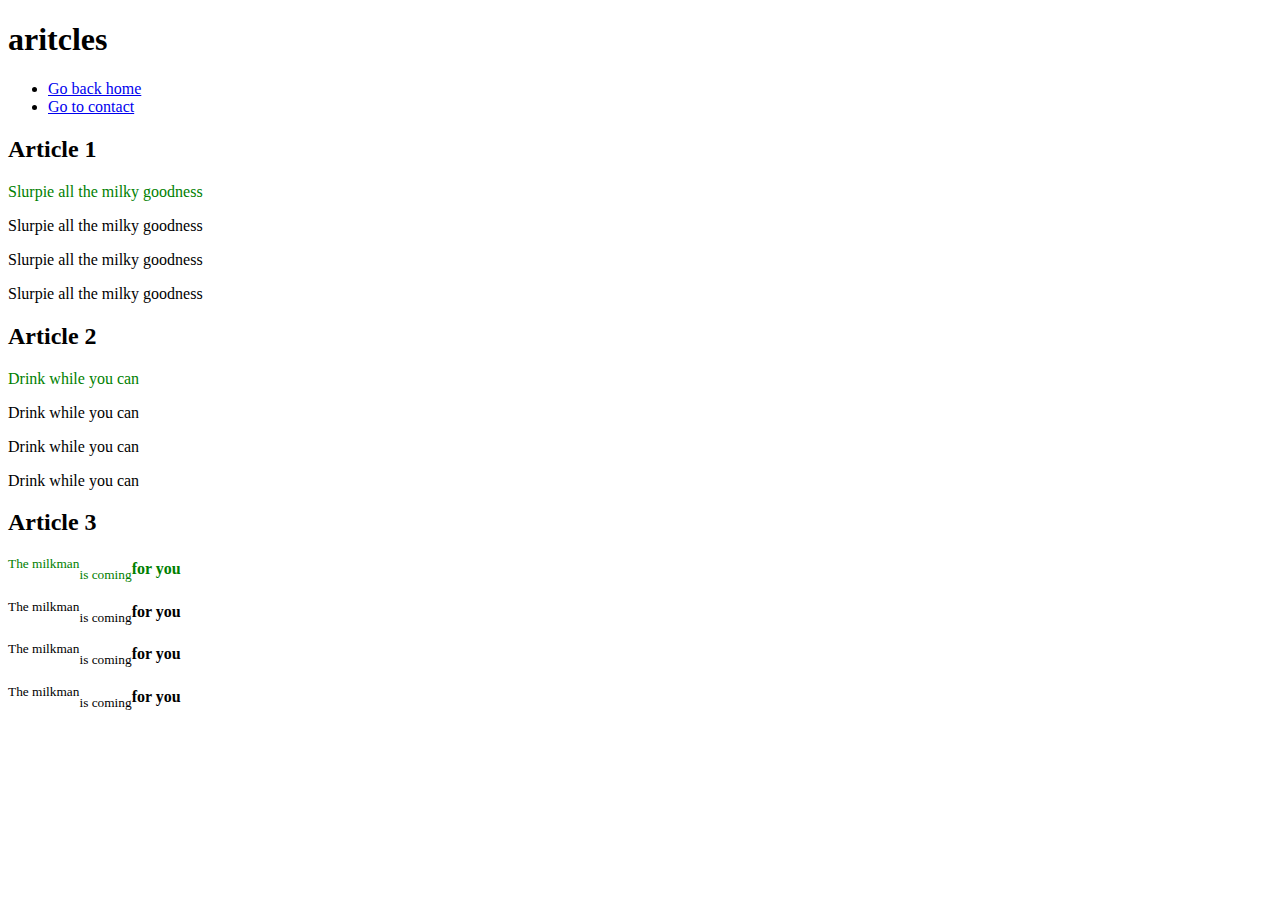
==== articles.html @ ce78233e "Adjacent Selectors" ====
<!DOCTYPE html>
<html lang="en">
<head>
    <meta charset="UTF-8">
    <meta http-equiv="X-UA-Compatible" content="IE=edge">
    <meta name="viewport" content="width=device-width, initial-scale=1.0">
    <title>CSS for beginners</title>
    <link rel="stylesheet" type=text/css href="CSS/syntax.css">
</head>

<body>

    <div id="header">
        <h1>aritcles</h1>
    </div>
    <ul>
    <li><a href="index.html">Go back home</a></li>
    <li><a href="contact.html">Go to contact</a></li>
    </ul>
    <div id="all-articles">
        
        <h2>Article 1</h2>
        <p>Slurpie all the milky goodness</p>
        <p>Slurpie all the milky goodness</p>
        <p>Slurpie all the milky goodness</p>
        <p>Slurpie all the milky goodness</p>

        <h2>Article 2</h2>
        <p>Drink while you can</p>
        <p>Drink while you can</p>
        <p>Drink while you can</p>
        <p>Drink while you can</p>

        <h2>Article 3</h2>
        <p><sup>The milkman</sup><sub>is coming</sub><b>for you</b> </p>
        <p><sup>The milkman</sup><sub>is coming</sub><b>for you</b> </p>
        <p><sup>The milkman</sup><sub>is coming</sub><b>for you</b> </p>
        <p><sup>The milkman</sup><sub>is coming</sub><b>for you</b> </p>

    </div>



</body>
</html>
---- CSS/syntax.css ----
/*********************************
*
* Author: The milkman
* Place: behind you
* Why: for all your SINS
*
*********************************/

#all-articles h2 + p{
    color: green;
}
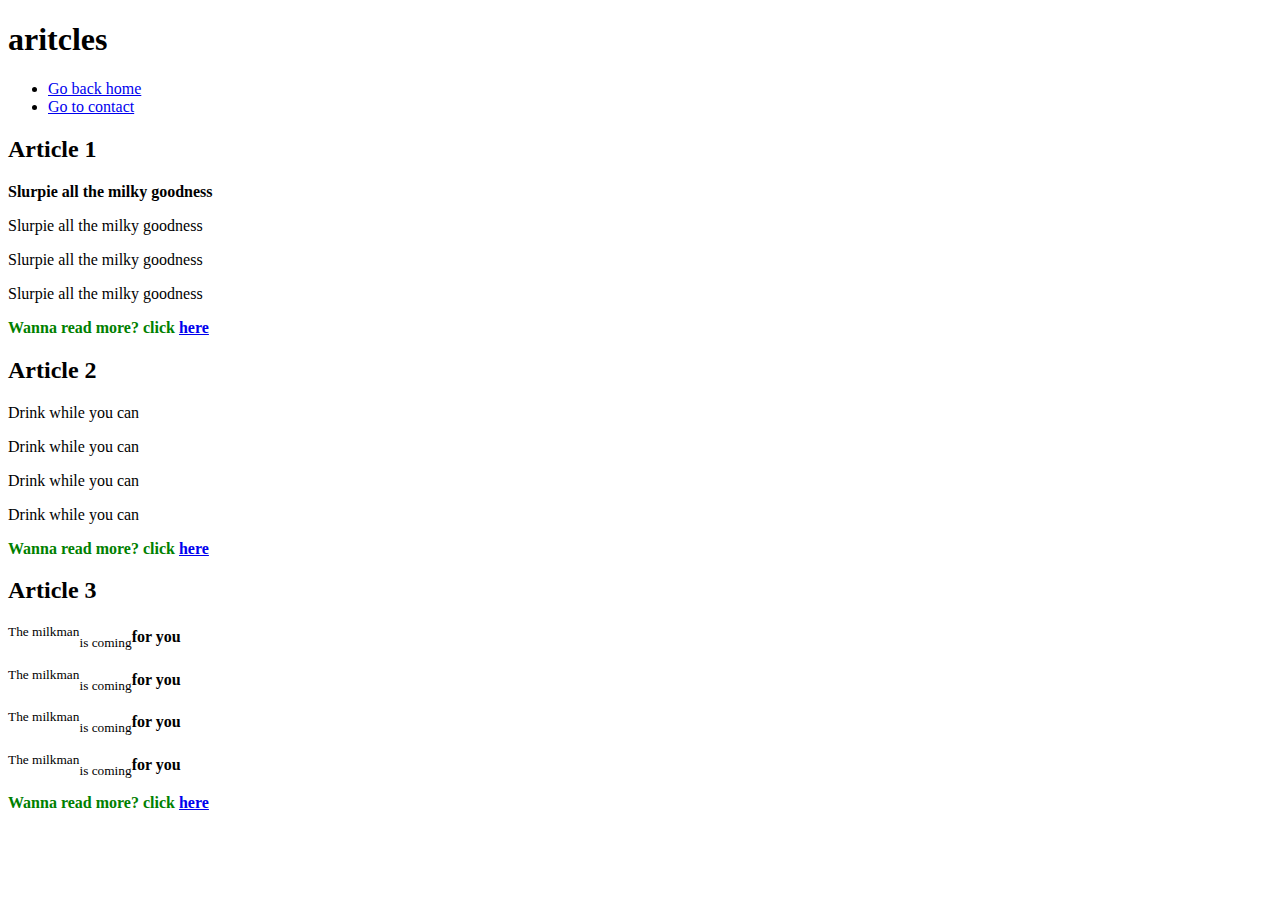
==== commit c07a9ae1: "First & Last Child Selectors" ====
--- a/articles.html
+++ b/articles.html
@@ -19,24 +19,35 @@
     </ul>
     <div id="all-articles">
         
+    
         <h2>Article 1</h2>
-        <p>Slurpie all the milky goodness</p>
-        <p>Slurpie all the milky goodness</p>
-        <p>Slurpie all the milky goodness</p>
-        <p>Slurpie all the milky goodness</p>
 
+        <article>
+            <p>Slurpie all the milky goodness</p>
+            <p>Slurpie all the milky goodness</p>
+            <p>Slurpie all the milky goodness</p>
+            <p>Slurpie all the milky goodness</p>
+            <p>Wanna read more? click <a href="http://www.media-up.pl" target="_blank">here</a></p></article>
+        
+    </article>
+
+    <article>
         <h2>Article 2</h2>
         <p>Drink while you can</p>
         <p>Drink while you can</p>
         <p>Drink while you can</p>
         <p>Drink while you can</p>
+        <p>Wanna read more? click <a href="http://www.media-up.pl">here</a></p>
+    </article>
 
+    <article>
         <h2>Article 3</h2>
         <p><sup>The milkman</sup><sub>is coming</sub><b>for you</b> </p>
         <p><sup>The milkman</sup><sub>is coming</sub><b>for you</b> </p>
         <p><sup>The milkman</sup><sub>is coming</sub><b>for you</b> </p>
         <p><sup>The milkman</sup><sub>is coming</sub><b>for you</b> </p>
-
+        <p>Wanna read more? click <a href="http://www.media-up.pl">here</a></p>
+    </article>
     </div>
 
 
--- a/CSS/syntax.css
+++ b/CSS/syntax.css
@@ -6,6 +6,14 @@
 *
 *********************************/
 
-#all-articles h2 + p{
+article p:first-child{
+
+    font-weight: bold;
+
+}
+
+article p:last-child{
+
     color: green;
+    font-weight: 900;
 }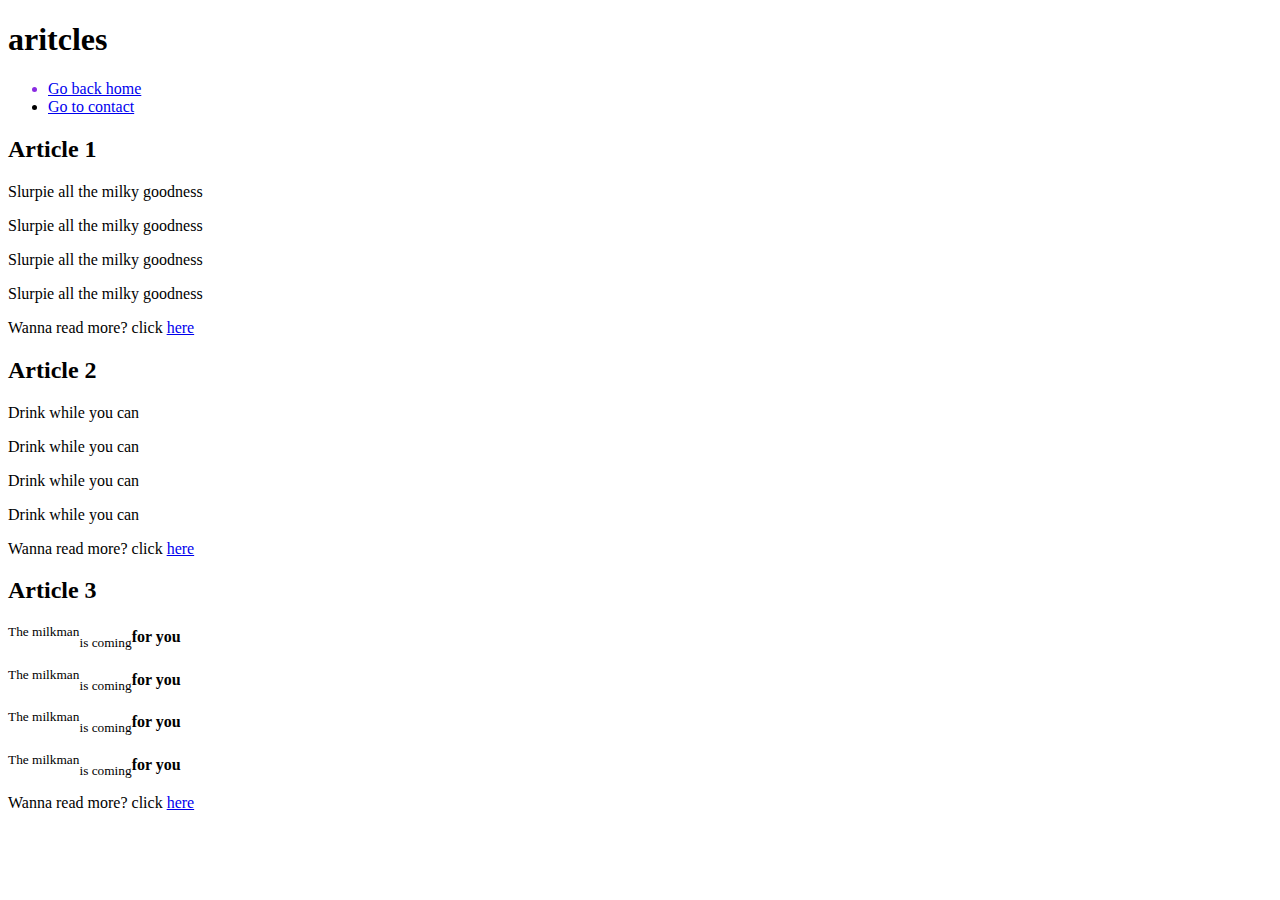
==== commit 07a3e78c: "nth Child Selectors" ====
--- a/articles.html
+++ b/articles.html
@@ -48,6 +48,9 @@
         <p><sup>The milkman</sup><sub>is coming</sub><b>for you</b> </p>
         <p>Wanna read more? click <a href="http://www.media-up.pl">here</a></p>
     </article>
+
+
+  
     </div>
 
 
--- a/CSS/syntax.css
+++ b/CSS/syntax.css
@@ -6,14 +6,6 @@
 *
 *********************************/
 
-article p:first-child{
-
-    font-weight: bold;
-
-}
-
-article p:last-child{
-
-    color: green;
-    font-weight: 900;
+li:nth-child(2n + 1){
+    color: blueviolet;
 }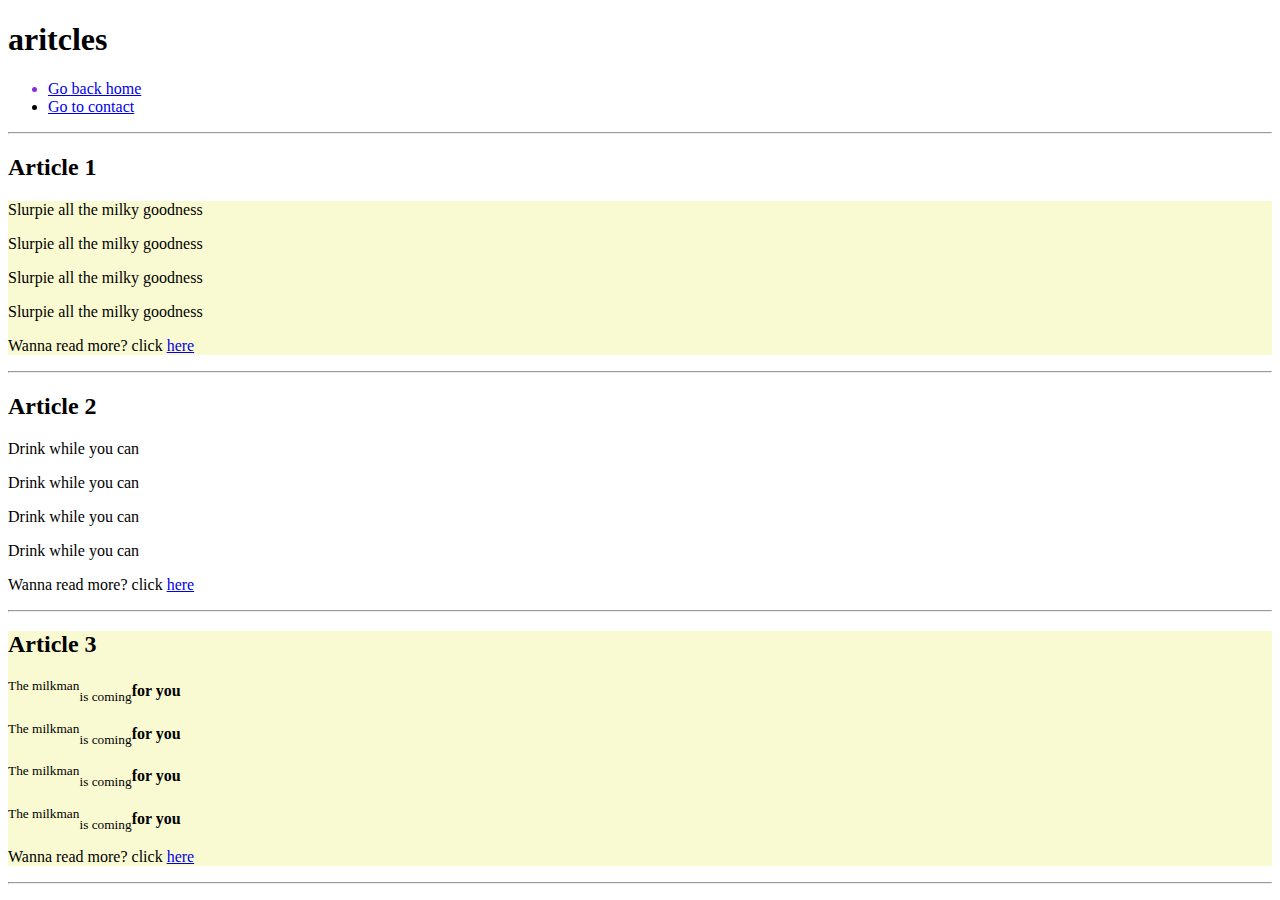
==== commit 2e3df9bc: "nth of Type Selectors" ====
--- a/articles.html
+++ b/articles.html
@@ -20,6 +20,7 @@
     <div id="all-articles">
         
     
+<hr>
         <h2>Article 1</h2>
 
         <article>
@@ -30,7 +31,7 @@
             <p>Wanna read more? click <a href="http://www.media-up.pl" target="_blank">here</a></p></article>
         
     </article>
-
+<hr>
     <article>
         <h2>Article 2</h2>
         <p>Drink while you can</p>
@@ -39,7 +40,7 @@
         <p>Drink while you can</p>
         <p>Wanna read more? click <a href="http://www.media-up.pl">here</a></p>
     </article>
-
+<hr>
     <article>
         <h2>Article 3</h2>
         <p><sup>The milkman</sup><sub>is coming</sub><b>for you</b> </p>
@@ -48,7 +49,7 @@
         <p><sup>The milkman</sup><sub>is coming</sub><b>for you</b> </p>
         <p>Wanna read more? click <a href="http://www.media-up.pl">here</a></p>
     </article>
-
+<hr>
 
   
     </div>
--- a/CSS/syntax.css
+++ b/CSS/syntax.css
@@ -8,4 +8,8 @@
 
 li:nth-child(2n + 1){
     color: blueviolet;
+}
+
+article:nth-of-type(odd){
+    background: lightgoldenrodyellow;
 }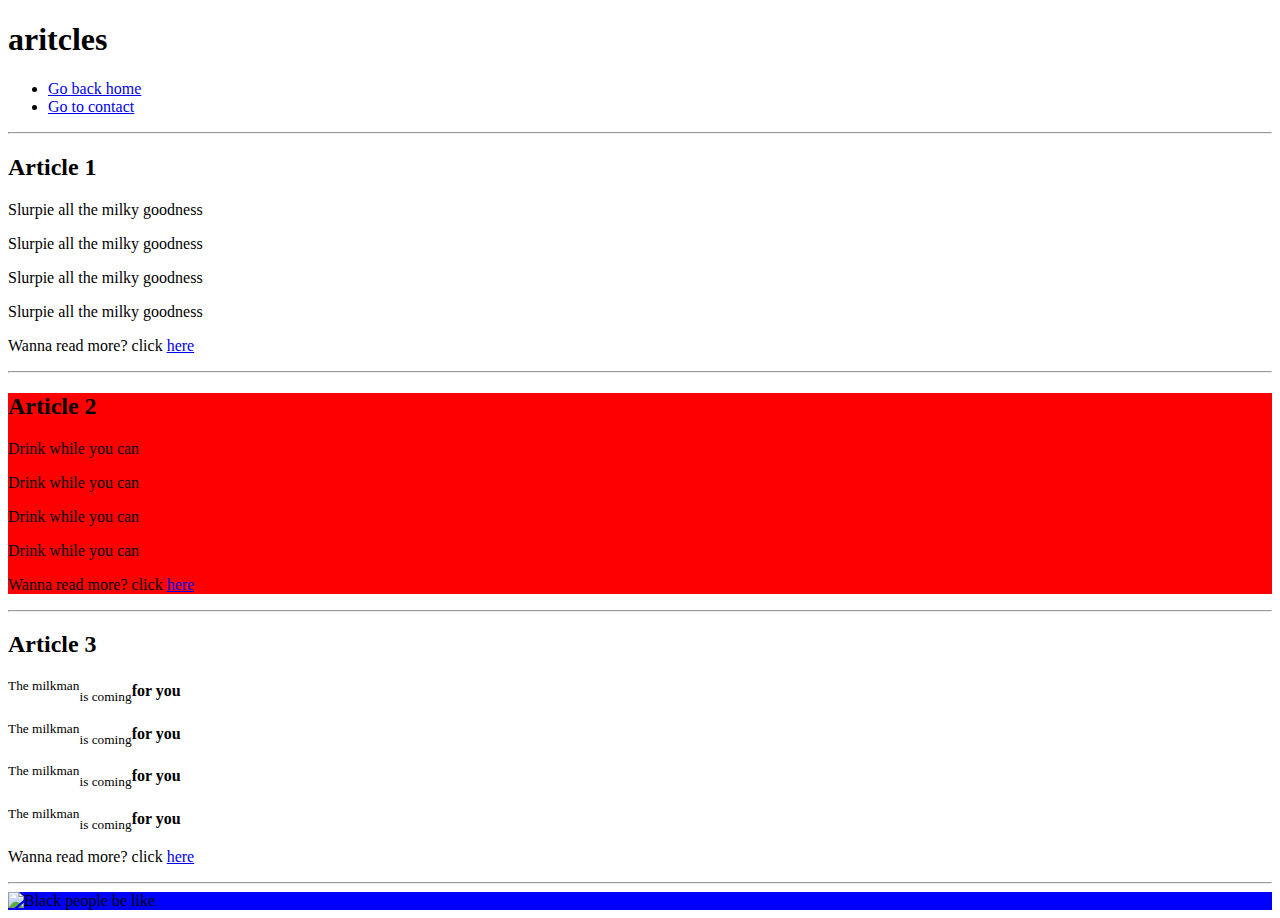
==== commit 29a879e2: "Combining Selectors" ====
--- a/articles.html
+++ b/articles.html
@@ -32,7 +32,7 @@
         
     </article>
 <hr>
-    <article>
+    <article class="featured-content">
         <h2>Article 2</h2>
         <p>Drink while you can</p>
         <p>Drink while you can</p>
@@ -50,7 +50,9 @@
         <p>Wanna read more? click <a href="http://www.media-up.pl">here</a></p>
     </article>
 <hr>
-
+     <div class="featured-content">
+        <img src="#" alt="Black people be like" >
+    </div>
   
     </div>
 
--- a/CSS/syntax.css
+++ b/CSS/syntax.css
@@ -6,10 +6,10 @@
 *
 *********************************/
 
-li:nth-child(2n + 1){
-    color: blueviolet;
+article.featured-content{
+   background-color: red;
 }
 
-article:nth-of-type(odd){
-    background: lightgoldenrodyellow;
+div.featured-content{
+    background-color: blue;
 }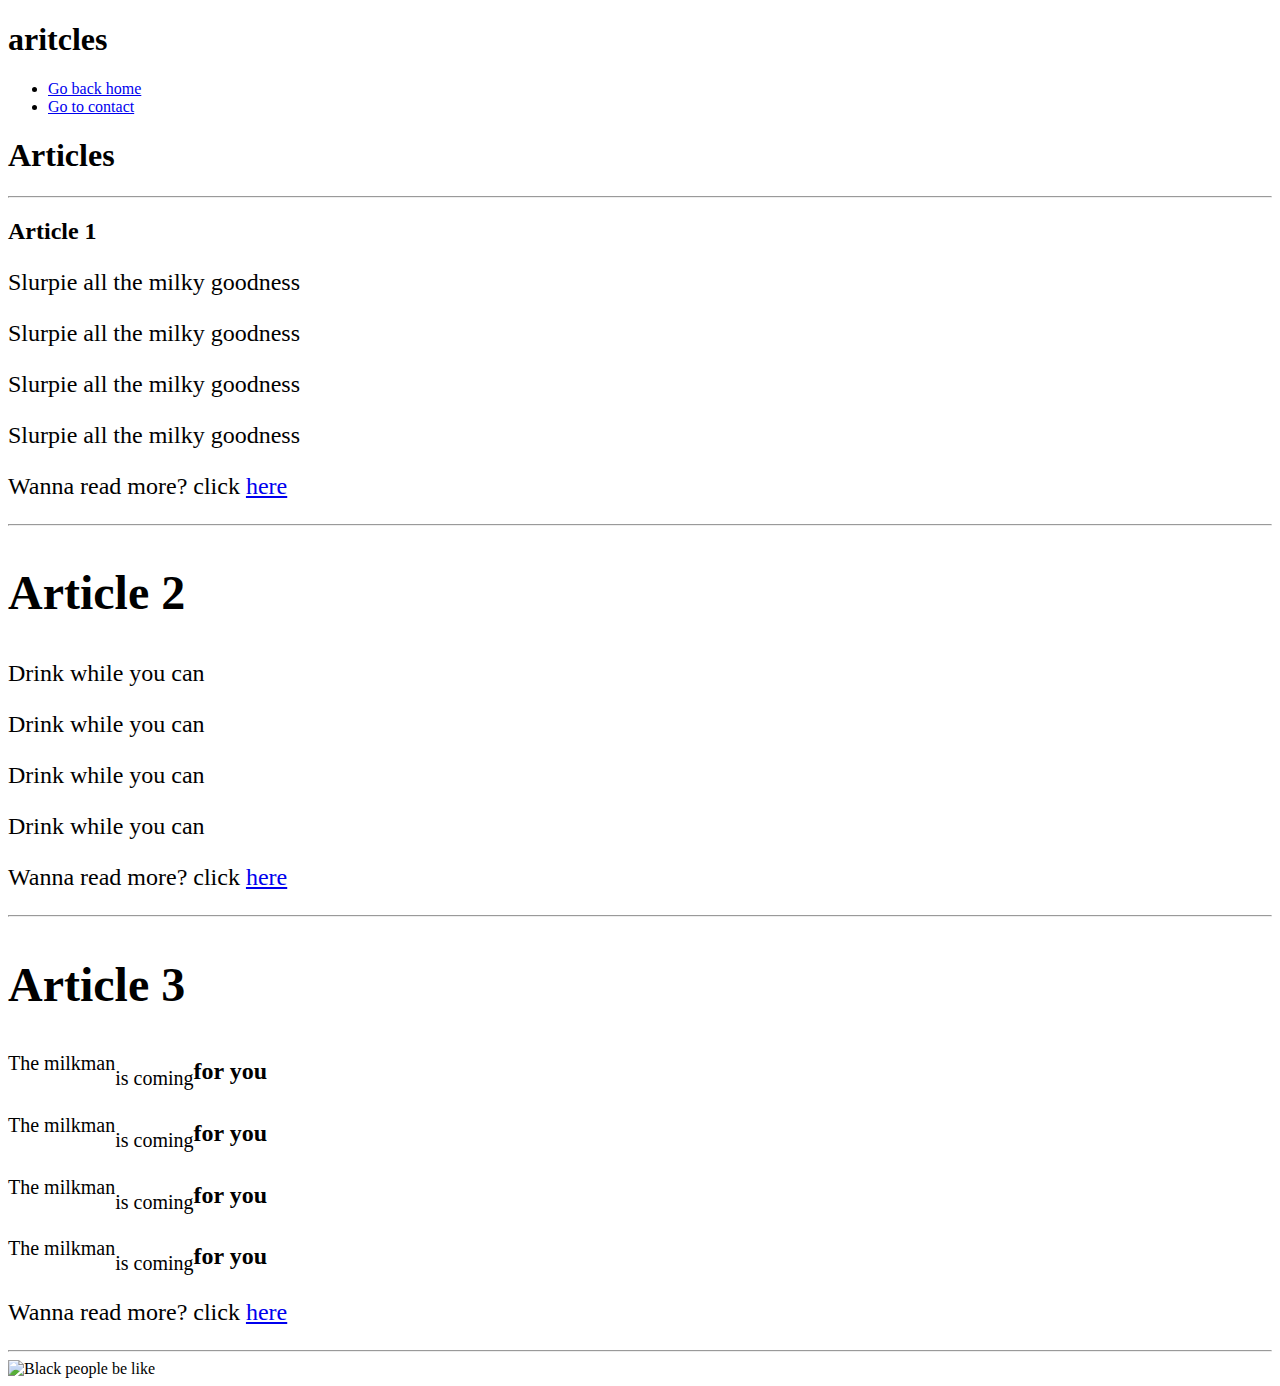
==== commit b104181d: "Font Size" ====
--- a/articles.html
+++ b/articles.html
@@ -19,8 +19,9 @@
     </ul>
     <div id="all-articles">
         
-    
-<hr>
+    <h1>Articles</h1>
+
+        <hr>
         <h2>Article 1</h2>
 
         <article>
--- a/CSS/syntax.css
+++ b/CSS/syntax.css
@@ -6,10 +6,14 @@
 *
 *********************************/
 
-article.featured-content{
-   background-color: red;
+article{
+    font-size: 16px;
 }
 
-div.featured-content{
-    background-color: blue;
+article h2{
+    font-size: 3em;
+}
+
+article p{
+    font-size: 150%;
 }